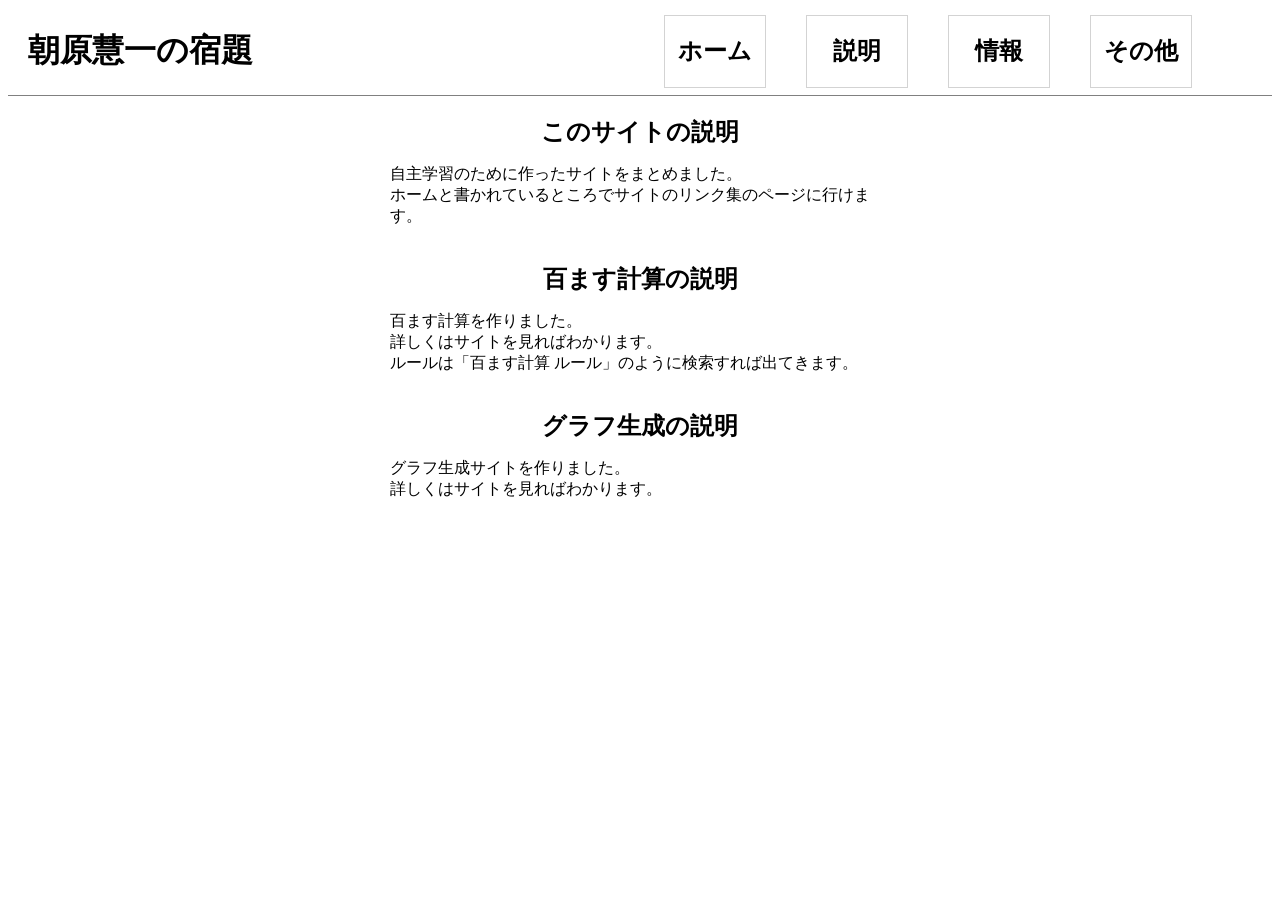
==== explanation.html @ 54fbd81a "Add files via upload" ====
<!DOCTYPE html>
<html>

<head>
    <style>
        /* header */
        header {
            display: flex;
            align-items: center;
            border-bottom: 0.5px solid gray;
        }

        #title {
            margin-left: 20px;
        }

        .headers {
            width: 100px;
            display: flex;
            justify-content: center;
            border: 0.3px solid #d3d3d3;
            cursor: pointer;
        }

        #headerMostLeft {
            margin-left: auto;
        }

        #headerMostRight {
            margin-right: 80px;
        }

        div.headers:not(#headerMostLeft) {
            margin-left: 40px;
        }

        /* main */
        main {
            display: flex;
            flex-direction: column;
            align-items: center;
        }

        .title {
            margin: 20px 0px 0px 0px;
        }

        .explanation {
            width: 500px;
        }
    </style>
    <title>自主学習</title>
</head>

<body>
    <header>
        <h1 id="title">朝原慧一の宿題</h1>
        <div id="headerMostLeft" class="headers" onclick="location.href = 'https://asakei968.github.io/Homework/'">
            <h2><a>ホーム</a></h2>
        </div>
        <div class="headers" onclick="location.href = 'https://asakei968.github.io/Homework/explanation.html'">
            <h2><a>説明</a></h2>
        </div>
        <div class="headers" onclick="location.href = 'https://asakei968.github.io/Homework/information.html'">
            <h2><a>情報</a></h2>
        </div>
        <div id="headerMostRight" class="headers"
            onclick="location.href = 'https://asakei968.github.io/Homework/other.html'">
            <h2><a>その他</a></h2>
        </div>
    </header>

    <main>
        <h2 class="title">このサイトの説明<br></h2>
        <p class="explanation">
            自主学習のために作ったサイトをまとめました。<br>
            ホームと書かれているところでサイトのリンク集のページに行けます。<br>
        </p>
        <h2 class="title">百ます計算の説明</h2>
        <p class="explanation">
            百ます計算を作りました。<br>
            詳しくはサイトを見ればわかります。<br>
            ルールは「百ます計算 ルール」のように検索すれば出てきます。
        </p>
        <h2 class="title">
            グラフ生成の説明
        </h2>
        <p class="explanation">
            グラフ生成サイトを作りました。<br>
            詳しくはサイトを見ればわかります。
        </p>
    </main>
</body>

</html>
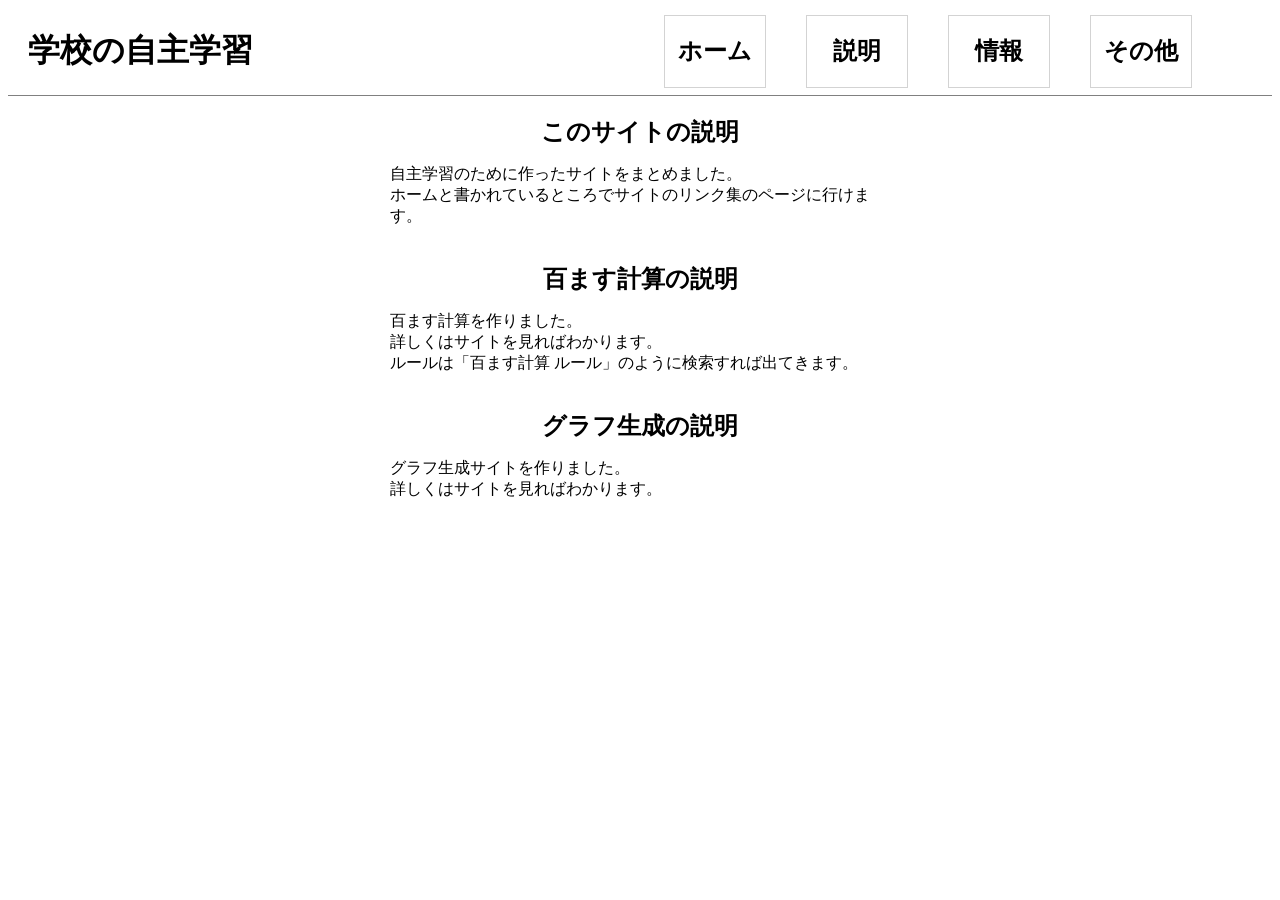
==== commit 7e63f85b: "Add files via upload" ====
--- a/explanation.html
+++ b/explanation.html
@@ -54,7 +54,7 @@
 
 <body>
     <header>
-        <h1 id="title">朝原慧一の宿題</h1>
+        <h1 id="title">学校の自主学習</h1>
         <div id="headerMostLeft" class="headers" onclick="location.href = 'https://asakei968.github.io/Homework/'">
             <h2><a>ホーム</a></h2>
         </div>
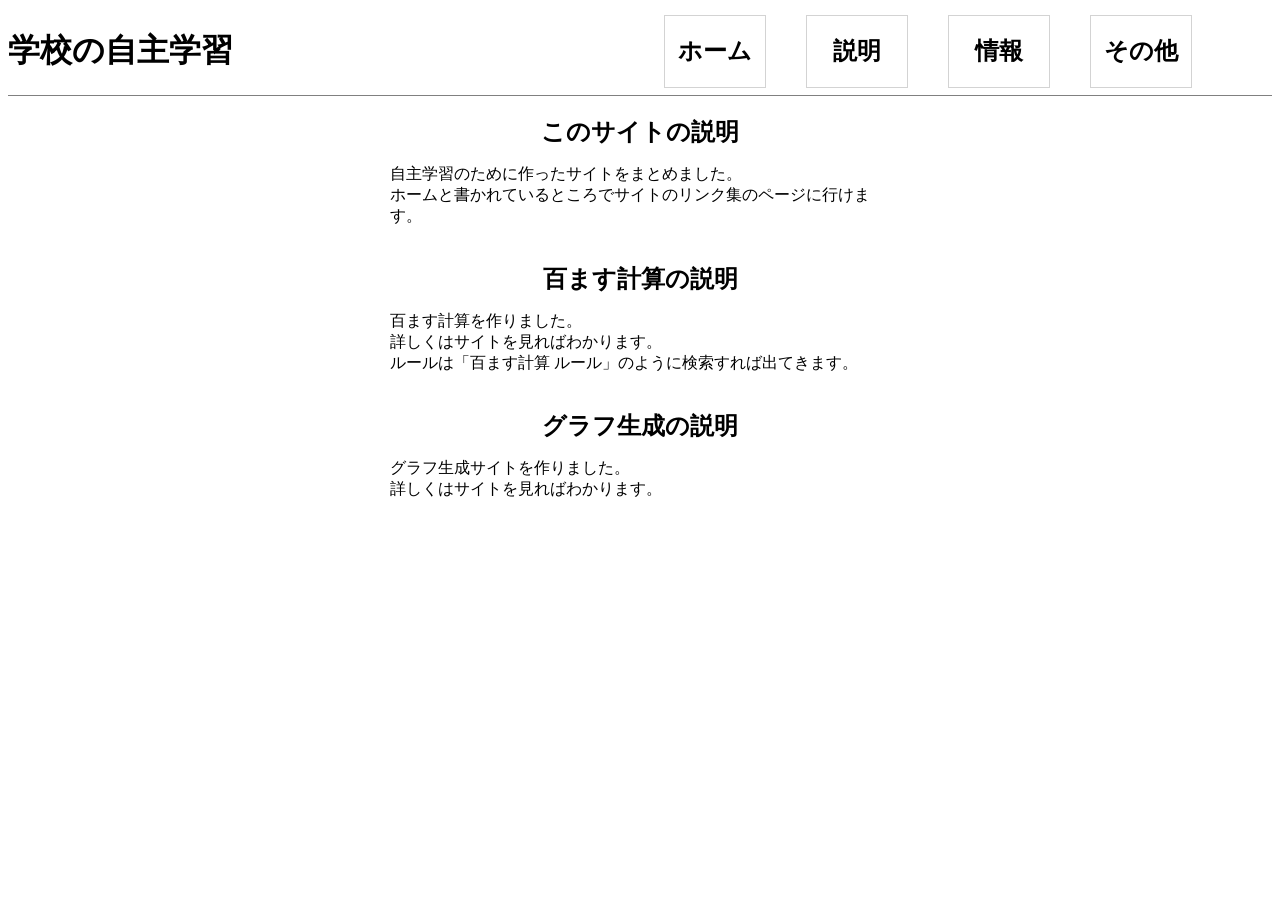
==== commit 2d9e68db: "Add files via upload" ====
--- a/explanation.html
+++ b/explanation.html
@@ -10,7 +10,7 @@
             border-bottom: 0.5px solid gray;
         }
 
-        #title {
+        .title {
             margin-left: 20px;
         }
 
@@ -20,6 +20,11 @@
             justify-content: center;
             border: 0.3px solid #d3d3d3;
             cursor: pointer;
+            transition: 0.2s;
+        }
+
+        .headers:hover {
+            background-color: #d3d3d3;
         }
 
         #headerMostLeft {
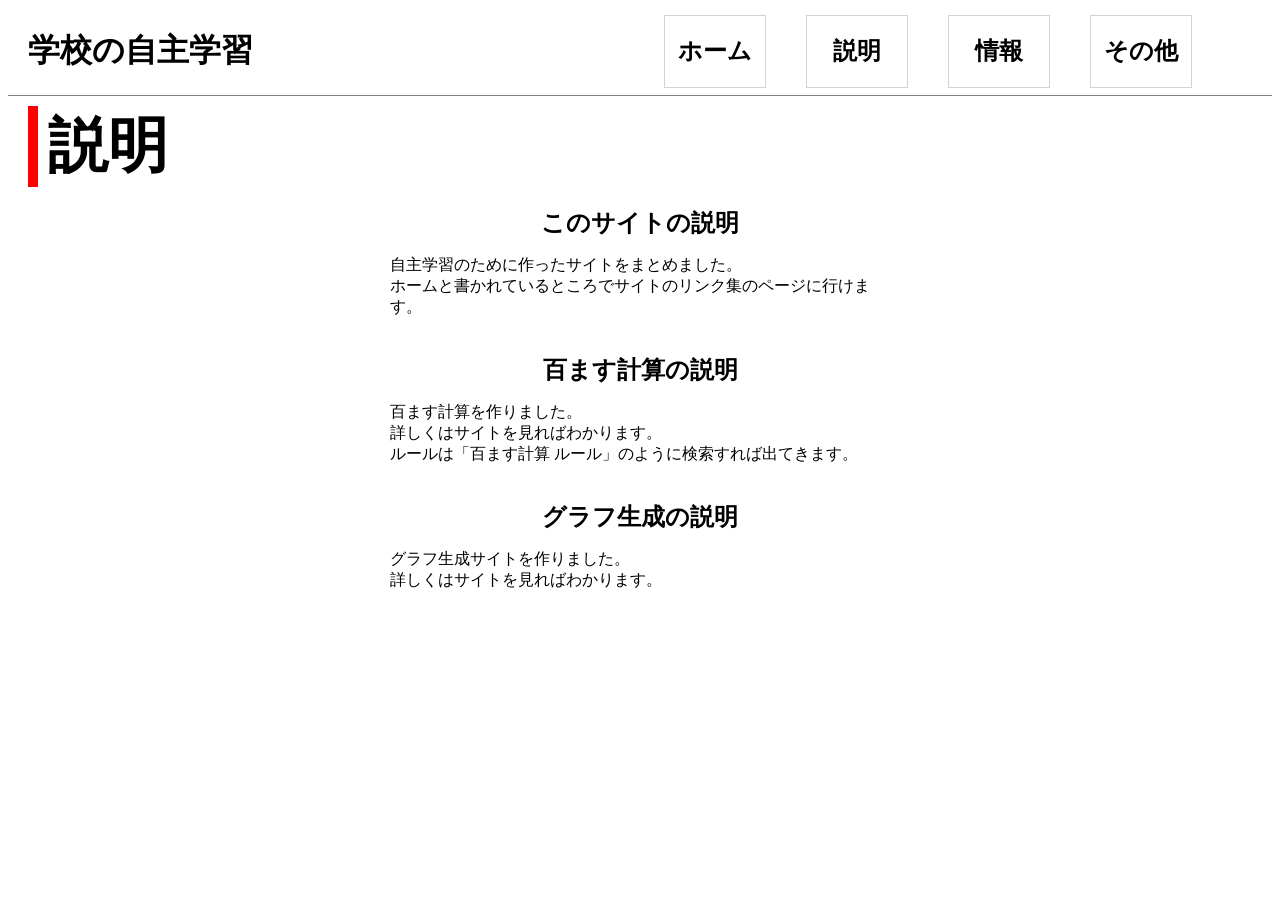
==== commit 99091b61: "Add files via upload" ====
--- a/explanation.html
+++ b/explanation.html
@@ -40,13 +40,20 @@
         }
 
         /* main */
+        #heading {
+            font-size: 60px;
+            padding-left: 10px;
+            border-left: 10px solid red;
+            margin: 10px 0px 0px 20px;
+        }
+
         main {
             display: flex;
             flex-direction: column;
             align-items: center;
         }
 
-        .title {
+        .heading2 {
             margin: 20px 0px 0px 0px;
         }
 
@@ -59,7 +66,7 @@
 
 <body>
     <header>
-        <h1 id="title">学校の自主学習</h1>
+        <h1 class="title">学校の自主学習</h1>
         <div id="headerMostLeft" class="headers" onclick="location.href = 'https://asakei968.github.io/Homework/'">
             <h2><a>ホーム</a></h2>
         </div>
@@ -75,19 +82,21 @@
         </div>
     </header>
 
+    <h1 class="title" id="heading">説明</h1>
+
     <main>
-        <h2 class="title">このサイトの説明<br></h2>
+        <h2 class="heading2">このサイトの説明<br></h2>
         <p class="explanation">
             自主学習のために作ったサイトをまとめました。<br>
             ホームと書かれているところでサイトのリンク集のページに行けます。<br>
         </p>
-        <h2 class="title">百ます計算の説明</h2>
+        <h2 class="heading2">百ます計算の説明</h2>
         <p class="explanation">
             百ます計算を作りました。<br>
             詳しくはサイトを見ればわかります。<br>
             ルールは「百ます計算 ルール」のように検索すれば出てきます。
         </p>
-        <h2 class="title">
+        <h2 class="heading2">
             グラフ生成の説明
         </h2>
         <p class="explanation">
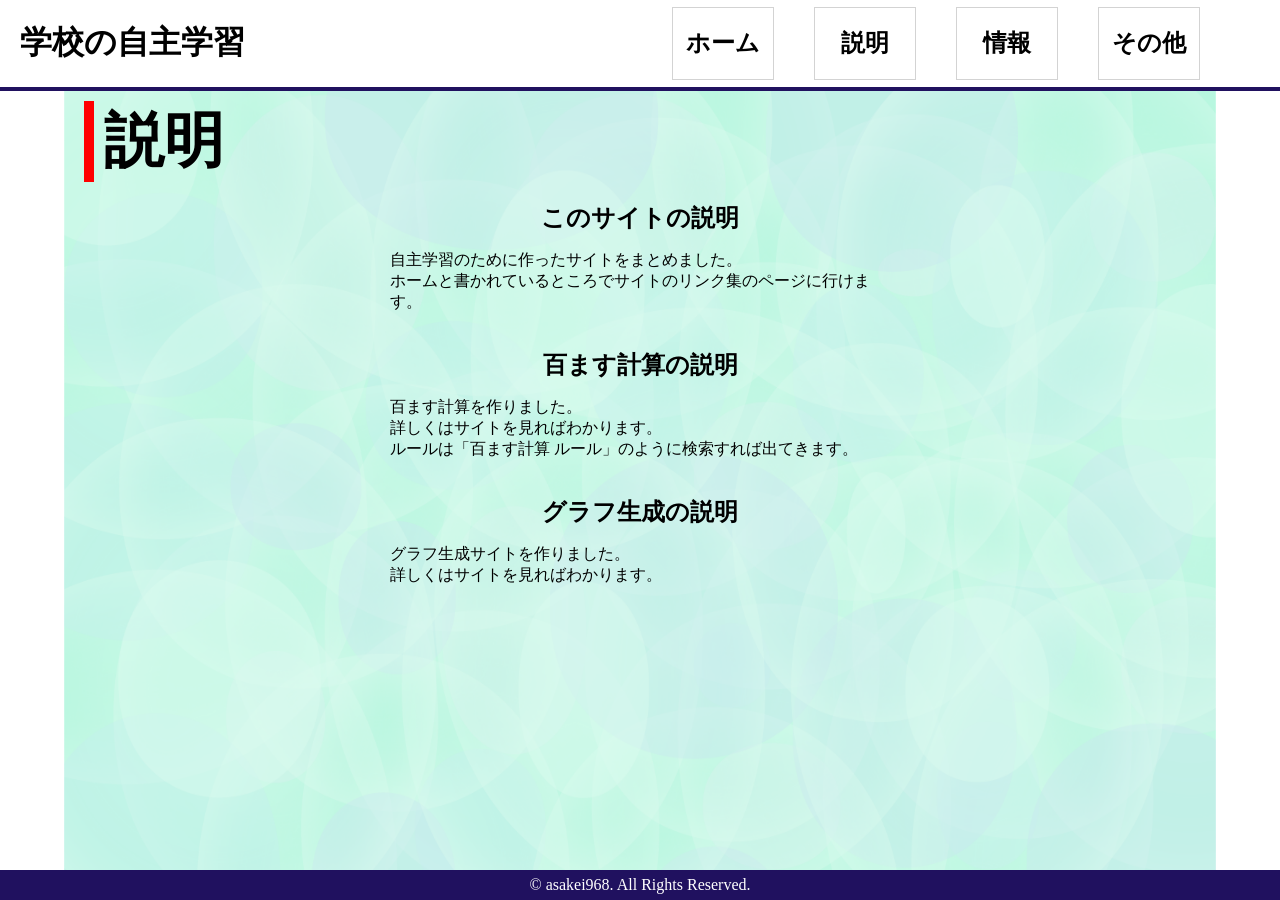
==== commit beef7a2f: "Add files via upload" ====
--- a/explanation.html
+++ b/explanation.html
@@ -3,11 +3,26 @@
 
 <head>
     <style>
+        html {
+            height: 100%;
+        }
+
+        /* body */
+        body {
+            margin: 0px;
+            height: 100%;
+            display: flex;
+            flex-direction: column;
+            align-items: center;
+        }
+
         /* header */
         header {
+            width: 100%;
+            color: black;
             display: flex;
             align-items: center;
-            border-bottom: 0.5px solid gray;
+            border-bottom: 4px solid rgb(32, 17, 95);
         }
 
         .title {
@@ -47,6 +62,16 @@
             margin: 10px 0px 0px 20px;
         }
 
+        #bigmain {
+            width: 90%;
+            flex: 1;
+            background-image: url(backgroundimg.png);
+            background-size: 100% 100%;
+            background-position: center;
+            overflow: hidden;
+            background-repeat: no-repeat;
+        }
+
         main {
             display: flex;
             flex-direction: column;
@@ -59,6 +84,17 @@
 
         .explanation {
             width: 500px;
+        }
+
+        /* footer */
+        footer {
+            width: 100%;
+            height: 30px;
+            background-color: rgb(32, 17, 95);
+            color: white;
+            display: flex;
+            justify-content: center;
+            align-items: center;
         }
     </style>
     <title>自主学習</title>
@@ -82,28 +118,34 @@
         </div>
     </header>
 
-    <h1 class="title" id="heading">説明</h1>
+    <div id="bigmain">
+        <h1 class="title" id="heading">説明</h1>
 
-    <main>
-        <h2 class="heading2">このサイトの説明<br></h2>
-        <p class="explanation">
-            自主学習のために作ったサイトをまとめました。<br>
-            ホームと書かれているところでサイトのリンク集のページに行けます。<br>
-        </p>
-        <h2 class="heading2">百ます計算の説明</h2>
-        <p class="explanation">
-            百ます計算を作りました。<br>
-            詳しくはサイトを見ればわかります。<br>
-            ルールは「百ます計算 ルール」のように検索すれば出てきます。
-        </p>
-        <h2 class="heading2">
-            グラフ生成の説明
-        </h2>
-        <p class="explanation">
-            グラフ生成サイトを作りました。<br>
-            詳しくはサイトを見ればわかります。
-        </p>
-    </main>
+        <main>
+            <h2 class="heading2">このサイトの説明<br></h2>
+            <p class="explanation">
+                自主学習のために作ったサイトをまとめました。<br>
+                ホームと書かれているところでサイトのリンク集のページに行けます。<br>
+            </p>
+            <h2 class="heading2">百ます計算の説明</h2>
+            <p class="explanation">
+                百ます計算を作りました。<br>
+                詳しくはサイトを見ればわかります。<br>
+                ルールは「百ます計算 ルール」のように検索すれば出てきます。
+            </p>
+            <h2 class="heading2">
+                グラフ生成の説明
+            </h2>
+            <p class="explanation">
+                グラフ生成サイトを作りました。<br>
+                詳しくはサイトを見ればわかります。
+            </p>
+        </main>
+    </div>
+
+    <footer>
+        © asakei968. All Rights Reserved.
+    </footer>
 </body>
 
 </html>
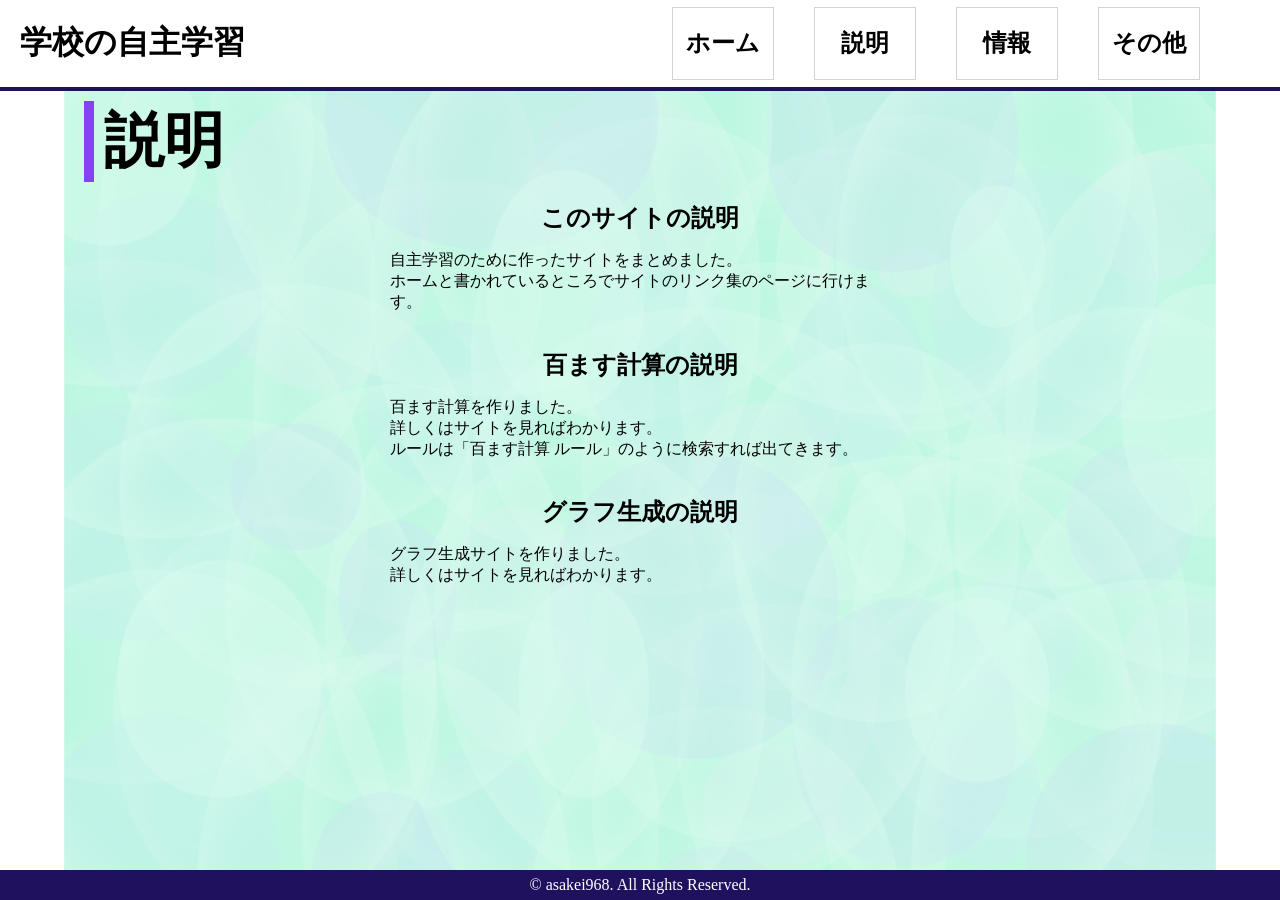
==== commit b93e7bb1: "Add files via upload" ====
--- a/explanation.html
+++ b/explanation.html
@@ -58,7 +58,7 @@
         #heading {
             font-size: 60px;
             padding-left: 10px;
-            border-left: 10px solid red;
+            border-left: 10px solid #7627f7dc;
             margin: 10px 0px 0px 20px;
         }
 
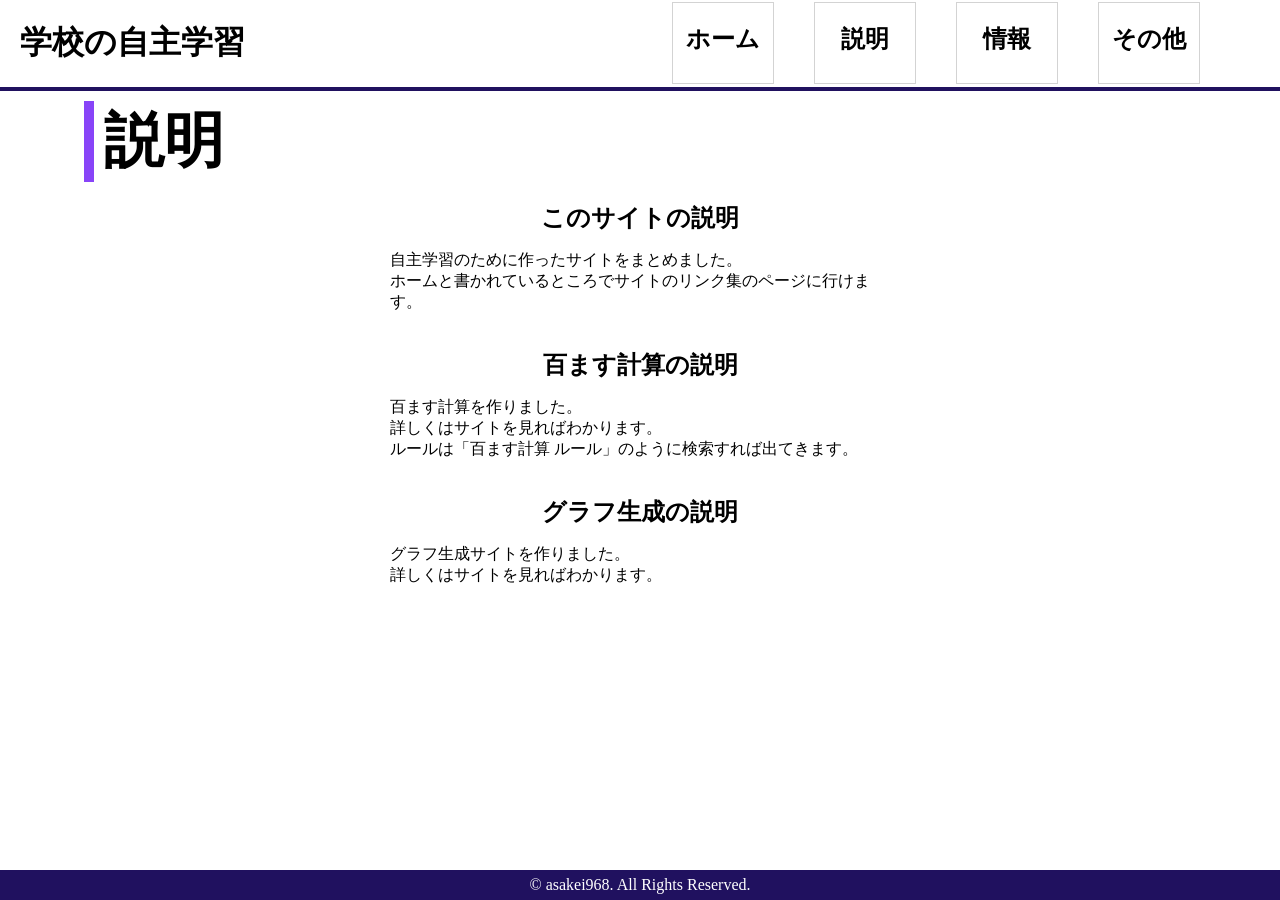
==== commit e683767d: "Add files via upload" ====
--- a/explanation.html
+++ b/explanation.html
@@ -3,75 +3,7 @@
 
 <head>
     <style>
-        html {
-            height: 100%;
-        }
-
-        /* body */
-        body {
-            margin: 0px;
-            height: 100%;
-            display: flex;
-            flex-direction: column;
-            align-items: center;
-        }
-
-        /* header */
-        header {
-            width: 100%;
-            color: black;
-            display: flex;
-            align-items: center;
-            border-bottom: 4px solid rgb(32, 17, 95);
-        }
-
-        .title {
-            margin-left: 20px;
-        }
-
-        .headers {
-            width: 100px;
-            display: flex;
-            justify-content: center;
-            border: 0.3px solid #d3d3d3;
-            cursor: pointer;
-            transition: 0.2s;
-        }
-
-        .headers:hover {
-            background-color: #d3d3d3;
-        }
-
-        #headerMostLeft {
-            margin-left: auto;
-        }
-
-        #headerMostRight {
-            margin-right: 80px;
-        }
-
-        div.headers:not(#headerMostLeft) {
-            margin-left: 40px;
-        }
-
         /* main */
-        #heading {
-            font-size: 60px;
-            padding-left: 10px;
-            border-left: 10px solid #7627f7dc;
-            margin: 10px 0px 0px 20px;
-        }
-
-        #bigmain {
-            width: 90%;
-            flex: 1;
-            background-image: url(backgroundimg.png);
-            background-size: 100% 100%;
-            background-position: center;
-            overflow: hidden;
-            background-repeat: no-repeat;
-        }
-
         main {
             display: flex;
             flex-direction: column;
@@ -97,6 +29,8 @@
             align-items: center;
         }
     </style>
+    <link rel="stylesheet" href="css/all.css">
+    <link rel="stylesheet" href="css/hp.css">
     <title>自主学習</title>
 </head>
 
--- a/css/all.css
+++ b/css/all.css
@@ -0,0 +1,62 @@
+html {
+    height: 100%;
+}
+
+/* body */
+body {
+    margin: 0px;
+    height: 100%;
+    display: flex;
+    flex-direction: column;
+    align-items: center;
+}
+
+/* header */
+header {
+    width: 100%;
+    color: black;
+    display: flex;
+    align-items: center;
+    border-bottom: 4px solid rgb(32, 17, 95);
+}
+
+.title {
+    margin-left: 20px;
+}
+
+.headers {
+    width: 100px;
+    height: 80px;
+    display: flex;
+    justify-content: center;
+}
+
+#headerMostLeft {
+    margin-left: auto;
+}
+
+#headerMostRight {
+    margin-right: 80px;
+}
+
+div.headers:not(#headerMostLeft) {
+    margin-left: 40px;
+}
+
+/*main*/
+#heading {
+    font-size: 60px;
+    padding-left: 10px;
+    border-left: 10px solid #7627f7dc;
+    margin: 10px 0px 0px 20px;
+}
+
+#bigmain {
+    width: 90%;
+    flex: 1;
+    background-image: url(backgroundimg.png);
+    background-size: 100% 100%;
+    background-position: center;
+    overflow: hidden;
+    background-repeat: no-repeat;
+}
--- a/css/hp.css
+++ b/css/hp.css
@@ -0,0 +1,9 @@
+.headers {
+    border: 0.3px solid #d3d3d3;
+    cursor: pointer;
+    transition: 0.2s;
+}
+
+.headers:hover {
+    background-color: #d3d3d3;
+}
